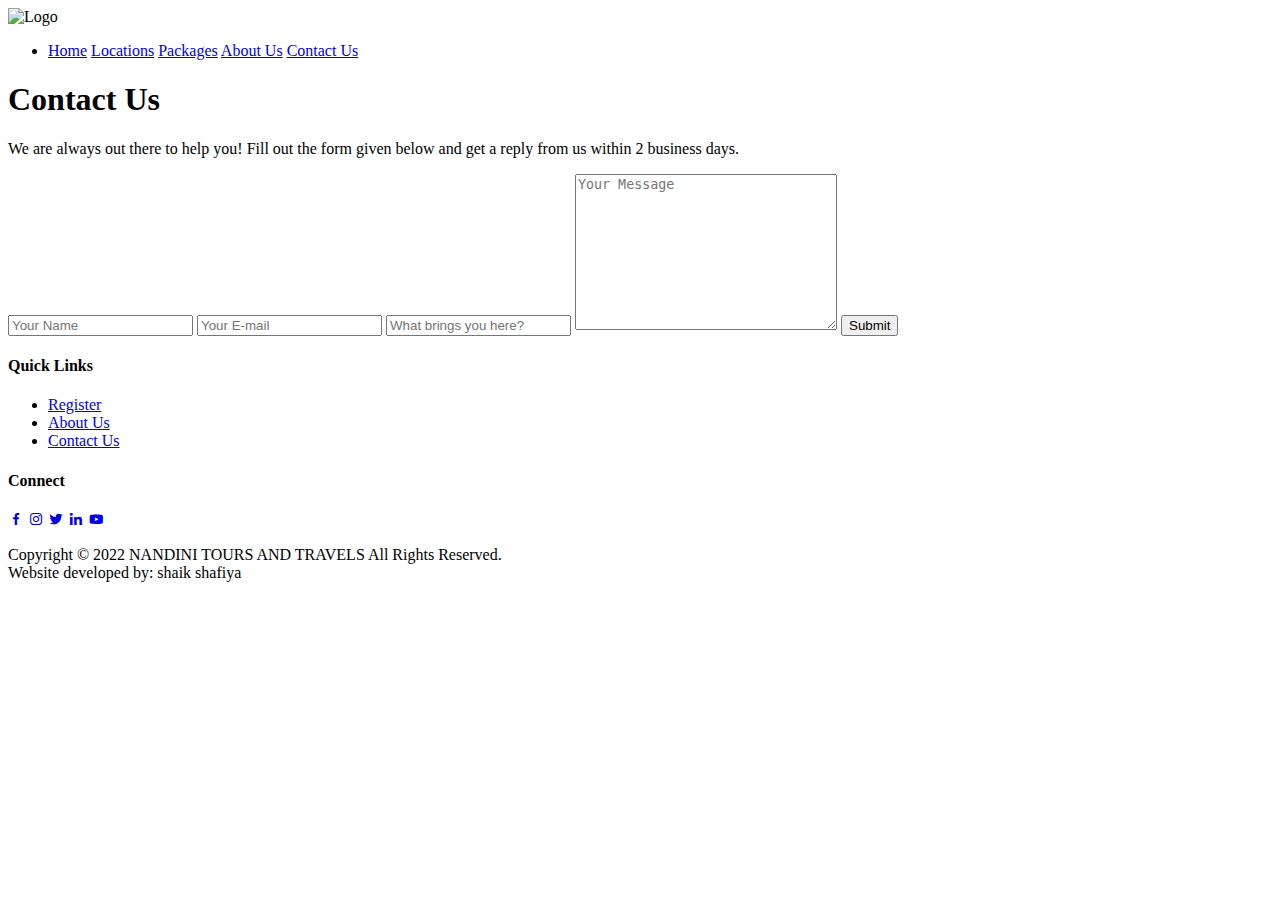
==== contact.html @ 3e942436 "All files are uploaded" ====
<!DOCTYPE html>
<html lang="en">
<head>
    <meta charset="UTF-8">
    <meta http-equiv="X-UA-Compatible" content="IE=edge">
    <meta name="viewport" content="width=device-width, initial-scale=1.0">
    <title>Contact Us</title>
    <link rel="icon" href="./files/logo.png">
    <link rel="stylesheet" type="text/css" href="css/style.css">
    <link rel="preconnect" href="https://fonts.googleapis.com">
    <link rel="preconnect" href="https://fonts.gstatic.com" crossorigin>
    <link href="https://fonts.googleapis.com/css2?family=Paytone+One&family=Poppins:wght@100;200;300;400;500;600;700;800;900&display=swap" rel="stylesheet">   
    <link rel="stylesheet"
    href="https://unpkg.com/boxicons@latest/css/boxicons.min.css">
    
</head>

<body class="contactbody">
           <nav>
            <img src="./files/logo1 (3).png" class="logo" alt="Logo" title="FirstFlight Travels">

            <ul class="navbar">
                <li>
                    <a href="./index.html">Home</a>
                    <a href="./index.html#locations">Locations</a>
                    <a href="./index.html#package">Packages</a>
                    <a href="./about.html">About Us</a>
                    <a href="./contact.html">Contact Us</a>
                </li>
            </ul>
        </nav>

        <section class="contact">
            <div class="contact-form">
                <h1>Contact <span>Us</span></h1>
                <p>We are always out there to help you! Fill out the form given below and get a reply from us within 2 business days.</p>
            <form action="https://sheetdb.io/api/v1/amzx03q221ko7" method="post" id="Sheet2">
                <input type="text" name="myname" placeholder="Your Name" name="data[Your Name]" required>
                <input type="email" name="email" placeholder="Your E-mail" name="data[Your E-mail]" required>
                <input type="text" name="subject" placeholder="What brings you here?" name="data[What brings you here?]" required>
                <textarea name="message" cols="30" rows="10" placeholder="Your Message" name="data[Your Message]" required></textarea>
                <input type="submit" value="Submit" class="submit-btn">
            </form>
            </div>
            
        </section>

<!-- Footer -->

<section class="footer">
    <div class="foot">
        <div class="footer-content">
            
            <div class="footlinks">
                <h4>Quick Links</h4>
                <ul>
                    <li><a href="./register.html">Register</a></li>
                    <li><a href="./about.html">About Us</a></li>
                    <li><a href="./contact.html">Contact Us</a></li>
                </ul>
            </div>

            <div class="footlinks">
                <h4>Connect</h4>
                <div class="social">
                    <a href="https://www.facebook.com/profile.php?id=100086929164848" target="_blank"><i class='bx bxl-facebook'></i></a>
                        <a href="https://www.instagram.com/calc.technologies/" target="_blank"><i class='bx bxl-instagram' ></i></a>
                        <a href="https://www.twitter.com/calctechsocial" target="_blank"><i class='bx bxl-twitter' ></i></a>
                        <a href="https://www.linkedin.com/calc-technologies-b2649b1a7" target="_blank"><i class='bx bxl-linkedin' ></i></a>
                        <a href="https://www.youtube.com/@calctechnologies" target="_blank"><i class='bx bxl-youtube' ></i></a>
                </div>
            </div>
            
        </div>
    </div>

    <div class="end">
        <p>Copyright © 2022 NANDINI TOURS AND TRAVELS All Rights Reserved.<br>Website developed by: shaik shafiya</p>
    </div>
</section>

</body>
<script>
    var form = document.getElementById('Sheet2');
    form.addEventListener("submit", e => {
      e.preventDefault();
      fetch(form.action, {
          method : "POST",
          body: new FormData(document.getElementById("Sheet2")),
      }).then(
          response => response.json()
      ).then((html) => {
        // you can put any JS code here
        alert('success')
      });
    });
  </script>
</html>
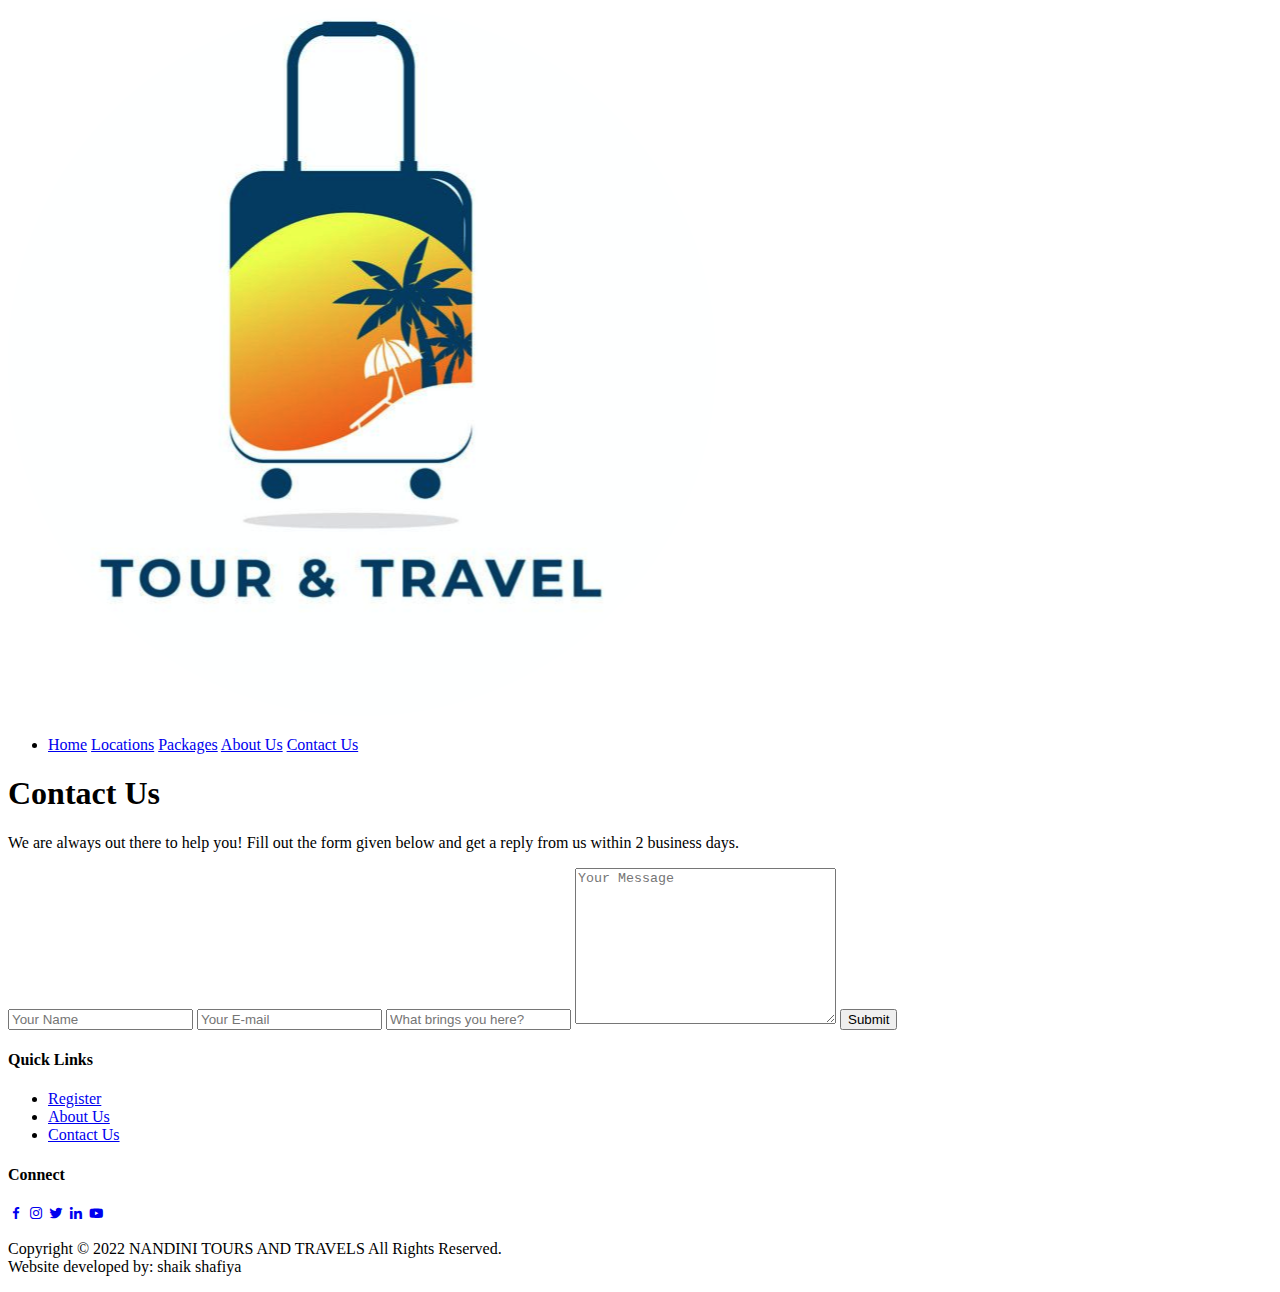
==== commit 3c741b2c: "All files are uploaded" ====
--- a/contact.html
+++ b/contact.html
@@ -5,7 +5,7 @@
     <meta http-equiv="X-UA-Compatible" content="IE=edge">
     <meta name="viewport" content="width=device-width, initial-scale=1.0">
     <title>Contact Us</title>
-    <link rel="icon" href="./files/logo.png">
+    <link rel="icon" href="logo1 (3).png">
     <link rel="stylesheet" type="text/css" href="css/style.css">
     <link rel="preconnect" href="https://fonts.googleapis.com">
     <link rel="preconnect" href="https://fonts.gstatic.com" crossorigin>
@@ -17,7 +17,7 @@
 
 <body class="contactbody">
            <nav>
-            <img src="./files/logo1 (3).png" class="logo" alt="Logo" title="FirstFlight Travels">
+            <img src="logo1 (3).png" class="logo" alt="Logo" title="Nandini Travels">
 
             <ul class="navbar">
                 <li>
